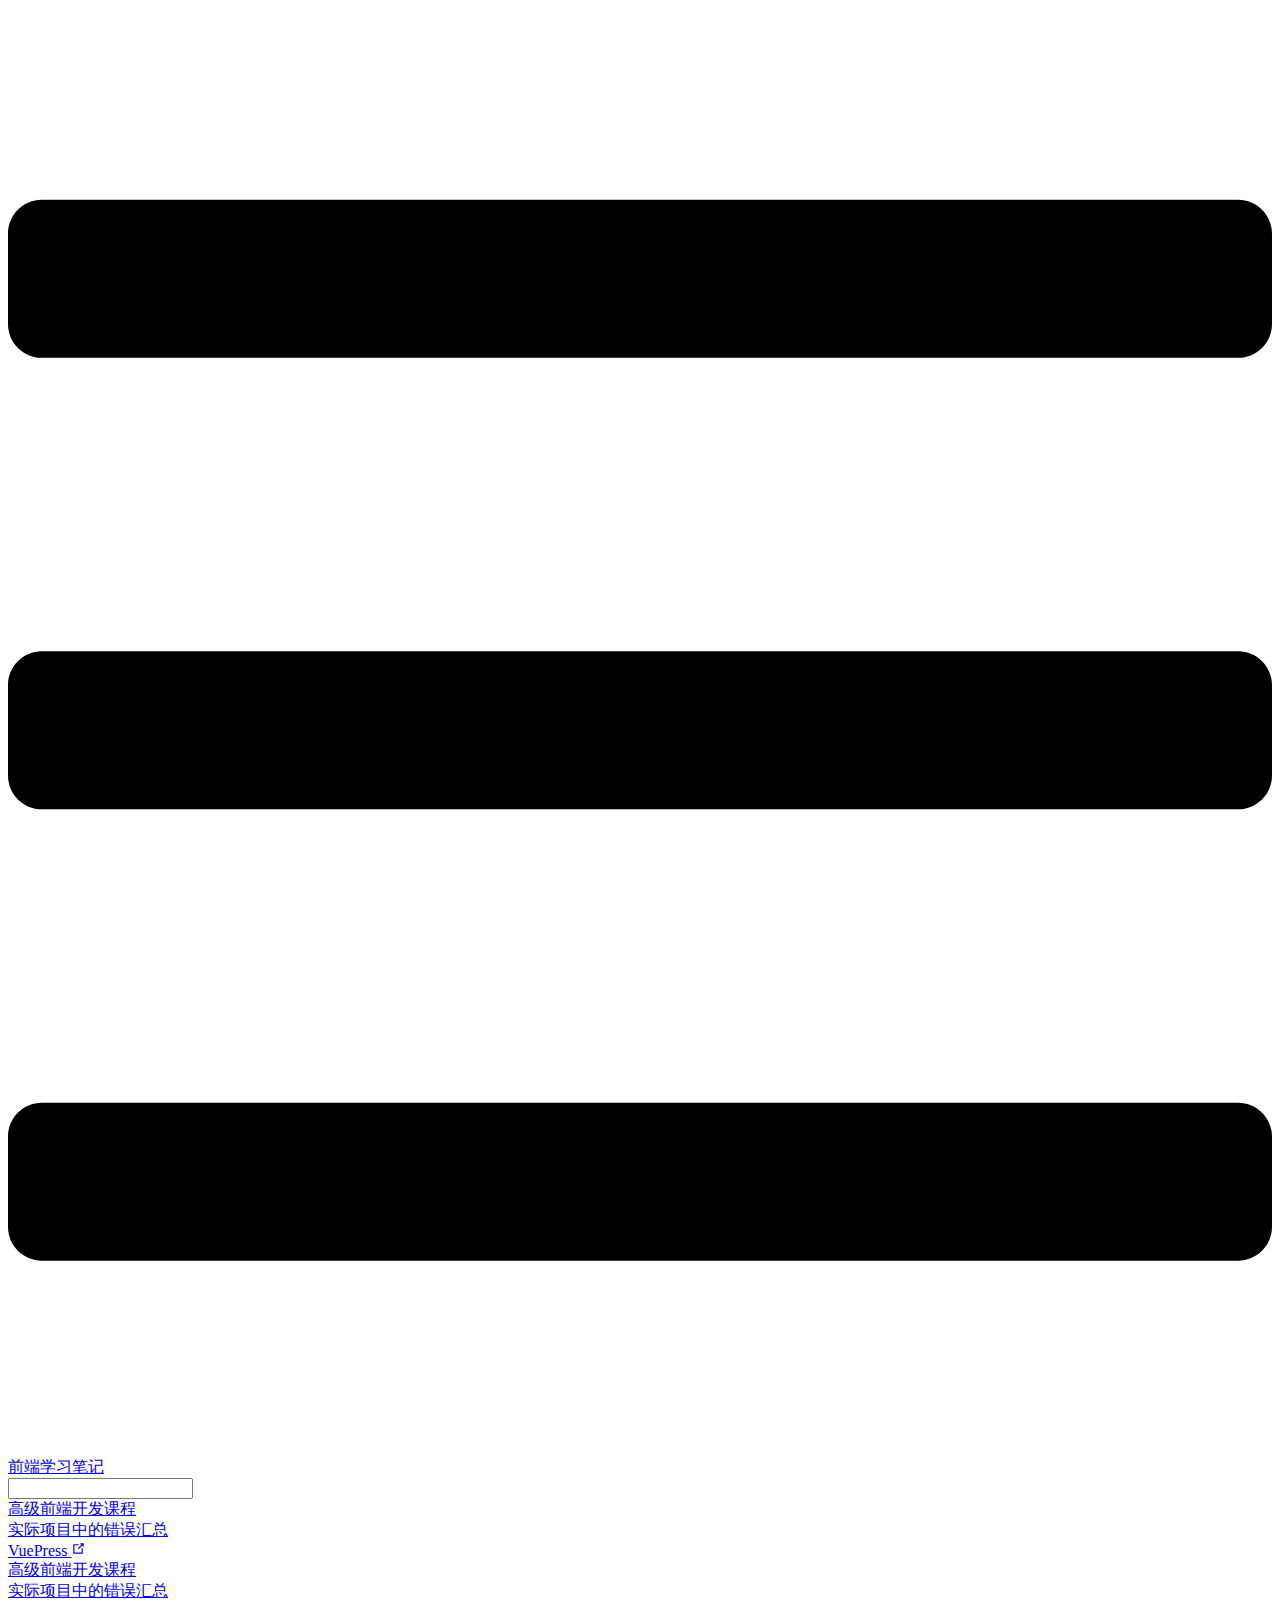
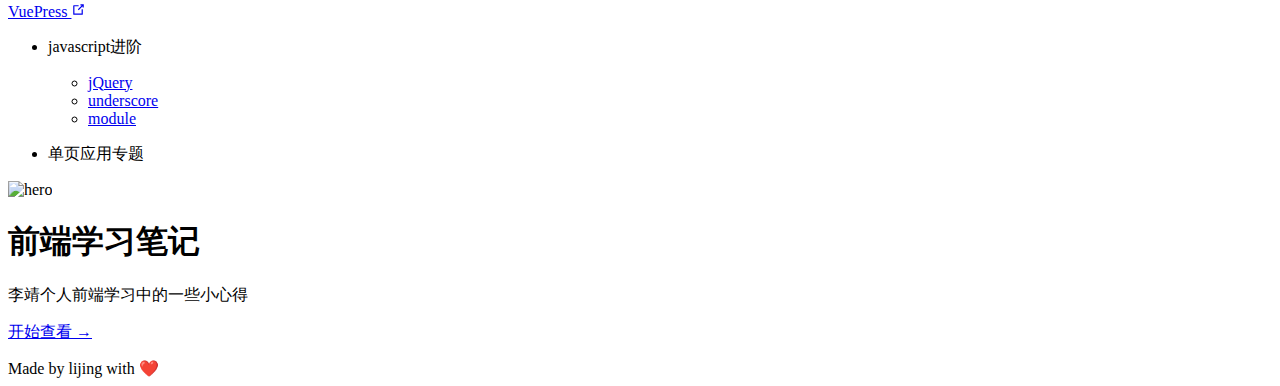
==== index.html @ 07d6388e "deploy" ====
<!DOCTYPE html>
<html lang="en-US">
  <head>
    <meta charset="utf-8">
    <meta name="viewport" content="width=device-width,initial-scale=1">
    <title>前端学习笔记</title>
    <meta name="description" content="李靖个人前端学习中的一些小心得">
    <meta name="theme-color" content="#3eaf7c">
  <meta name="apple-mobile-web-app-capable" content="yes">
  <meta name="apple-mobile-web-app-status-bar-style" content="black">
    
    <link rel="preload" href="/studyNote/assets/css/0.styles.6fd38bd2.css" as="style"><link rel="preload" href="/studyNote/assets/js/app.02bffa0e.js" as="script"><link rel="preload" href="/studyNote/assets/js/2.b929e3ab.js" as="script"><link rel="preload" href="/studyNote/assets/js/9.351de4cf.js" as="script"><link rel="prefetch" href="/studyNote/assets/js/10.e6fc926f.js"><link rel="prefetch" href="/studyNote/assets/js/11.90421d80.js"><link rel="prefetch" href="/studyNote/assets/js/12.9b05b6f8.js"><link rel="prefetch" href="/studyNote/assets/js/13.eb76ff54.js"><link rel="prefetch" href="/studyNote/assets/js/14.0ec94fa6.js"><link rel="prefetch" href="/studyNote/assets/js/15.3a29c745.js"><link rel="prefetch" href="/studyNote/assets/js/16.79ce35b0.js"><link rel="prefetch" href="/studyNote/assets/js/17.48bb69a1.js"><link rel="prefetch" href="/studyNote/assets/js/3.8faf4ed4.js"><link rel="prefetch" href="/studyNote/assets/js/4.b9368646.js"><link rel="prefetch" href="/studyNote/assets/js/5.2f979165.js"><link rel="prefetch" href="/studyNote/assets/js/6.60cb7b7b.js"><link rel="prefetch" href="/studyNote/assets/js/7.f527a147.js"><link rel="prefetch" href="/studyNote/assets/js/8.7de456d8.js">
    <link rel="stylesheet" href="/studyNote/assets/css/0.styles.6fd38bd2.css">
  </head>
  <body>
    <div id="app" data-server-rendered="true"><div class="theme-container no-sidebar"><header class="navbar"><div class="sidebar-button"><svg xmlns="http://www.w3.org/2000/svg" aria-hidden="true" role="img" viewBox="0 0 448 512" class="icon"><path fill="currentColor" d="M436 124H12c-6.627 0-12-5.373-12-12V80c0-6.627 5.373-12 12-12h424c6.627 0 12 5.373 12 12v32c0 6.627-5.373 12-12 12zm0 160H12c-6.627 0-12-5.373-12-12v-32c0-6.627 5.373-12 12-12h424c6.627 0 12 5.373 12 12v32c0 6.627-5.373 12-12 12zm0 160H12c-6.627 0-12-5.373-12-12v-32c0-6.627 5.373-12 12-12h424c6.627 0 12 5.373 12 12v32c0 6.627-5.373 12-12 12z"></path></svg></div> <a href="/studyNote/" class="home-link router-link-exact-active router-link-active"><!----> <span class="site-name">前端学习笔记</span></a> <div class="links"><div class="search-box"><input aria-label="Search" autocomplete="off" spellcheck="false" value=""> <!----></div> <nav class="nav-links can-hide"><div class="nav-item"><a href="/studyNote/guide/" class="nav-link">高级前端开发课程</a></div><div class="nav-item"><a href="/studyNote/config/" class="nav-link">实际项目中的错误汇总</a></div><div class="nav-item"><a href="https://www.vuepress.cn" target="_blank" rel="noopener noreferrer" class="nav-link external">
  VuePress
  <svg xmlns="http://www.w3.org/2000/svg" aria-hidden="true" x="0px" y="0px" viewBox="0 0 100 100" width="15" height="15" class="icon outbound"><path fill="currentColor" d="M18.8,85.1h56l0,0c2.2,0,4-1.8,4-4v-32h-8v28h-48v-48h28v-8h-32l0,0c-2.2,0-4,1.8-4,4v56C14.8,83.3,16.6,85.1,18.8,85.1z"></path> <polygon fill="currentColor" points="45.7,48.7 51.3,54.3 77.2,28.5 77.2,37.2 85.2,37.2 85.2,14.9 62.8,14.9 62.8,22.9 71.5,22.9"></polygon></svg></a></div> <!----></nav></div></header> <div class="sidebar-mask"></div> <aside class="sidebar"><nav class="nav-links"><div class="nav-item"><a href="/studyNote/guide/" class="nav-link">高级前端开发课程</a></div><div class="nav-item"><a href="/studyNote/config/" class="nav-link">实际项目中的错误汇总</a></div><div class="nav-item"><a href="https://www.vuepress.cn" target="_blank" rel="noopener noreferrer" class="nav-link external">
  VuePress
  <svg xmlns="http://www.w3.org/2000/svg" aria-hidden="true" x="0px" y="0px" viewBox="0 0 100 100" width="15" height="15" class="icon outbound"><path fill="currentColor" d="M18.8,85.1h56l0,0c2.2,0,4-1.8,4-4v-32h-8v28h-48v-48h28v-8h-32l0,0c-2.2,0-4,1.8-4,4v56C14.8,83.3,16.6,85.1,18.8,85.1z"></path> <polygon fill="currentColor" points="45.7,48.7 51.3,54.3 77.2,28.5 77.2,37.2 85.2,37.2 85.2,14.9 62.8,14.9 62.8,22.9 71.5,22.9"></polygon></svg></a></div> <!----></nav>  <ul class="sidebar-links"><li><section class="sidebar-group collapsable depth-0"><p class="sidebar-heading open"><span>javascript进阶</span> <span class="arrow down"></span></p> <ul class="sidebar-links sidebar-group-items"><li><a href="/studyNote/guide/" class="sidebar-link">jQuery</a></li><li><a href="/studyNote/guide/underscore.html" class="sidebar-link">underscore</a></li><li><a href="/studyNote/guide/module.html" class="sidebar-link">module</a></li></ul></section></li><li><section class="sidebar-group collapsable depth-0"><p class="sidebar-heading"><span>单页应用专题</span> <span class="arrow right"></span></p> <!----></section></li></ul> </aside> <main aria-labelledby="main-title" class="home"><header class="hero"><img src="https://v1.vuepress.vuejs.org/hero.png" alt="hero"> <h1 id="main-title">前端学习笔记</h1> <p class="description">
      李靖个人前端学习中的一些小心得
    </p> <p class="action"><a href="/studyNote/guide/" class="nav-link action-button">开始查看 →</a></p></header> <!----> <div class="theme-default-content custom content__default"></div> <div class="footer">
    Made by lijing with ❤️
  </div></main></div><div class="global-ui"></div></div>
    <script src="/studyNote/assets/js/app.02bffa0e.js" defer></script><script src="/studyNote/assets/js/2.b929e3ab.js" defer></script><script src="/studyNote/assets/js/9.351de4cf.js" defer></script>
  </body>
</html>
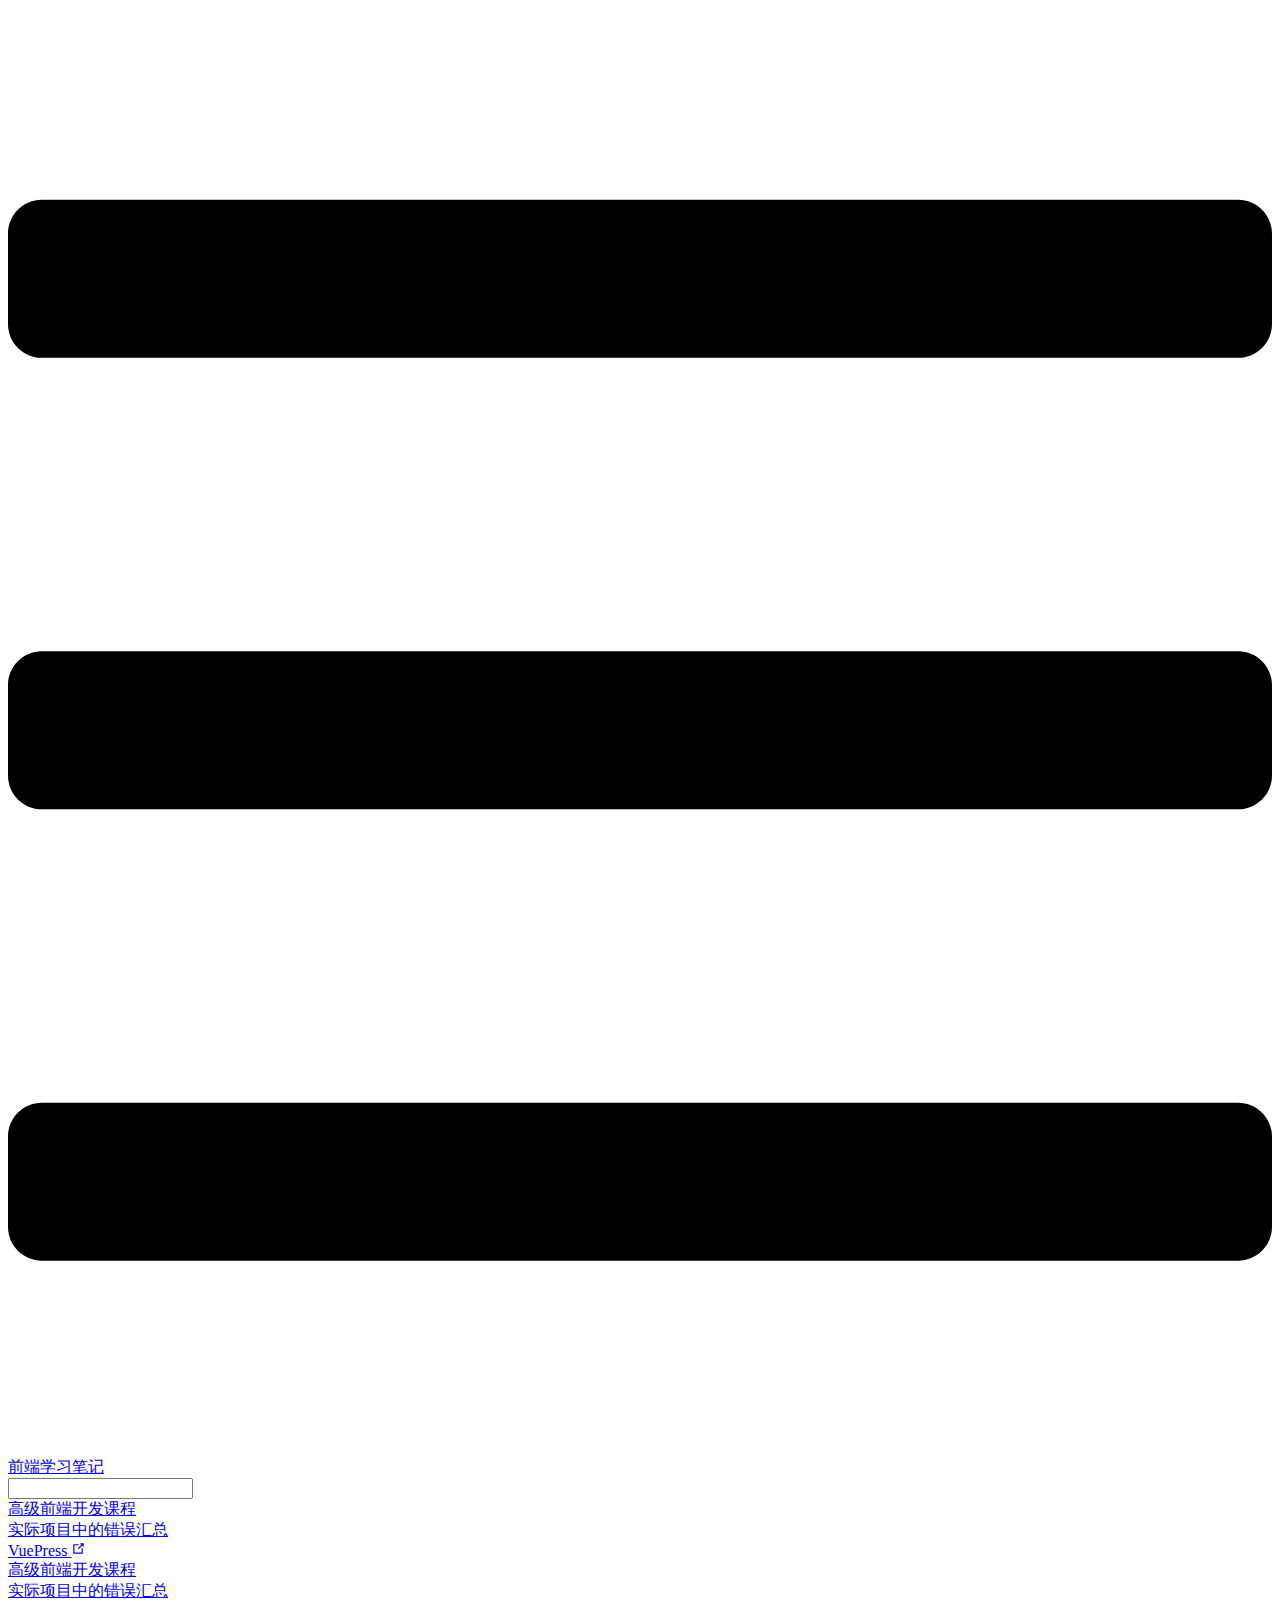
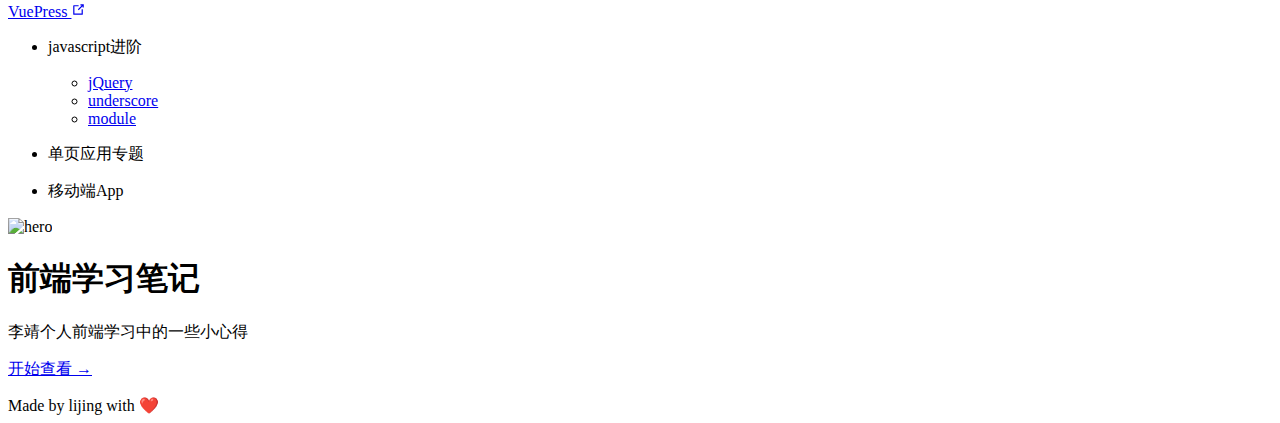
==== commit 322eaa8b: "deploy" ====
--- a/index.html
+++ b/index.html
@@ -9,7 +9,7 @@
   <meta name="apple-mobile-web-app-capable" content="yes">
   <meta name="apple-mobile-web-app-status-bar-style" content="black">
     
-    <link rel="preload" href="/studyNote/assets/css/0.styles.6fd38bd2.css" as="style"><link rel="preload" href="/studyNote/assets/js/app.02bffa0e.js" as="script"><link rel="preload" href="/studyNote/assets/js/2.b929e3ab.js" as="script"><link rel="preload" href="/studyNote/assets/js/9.351de4cf.js" as="script"><link rel="prefetch" href="/studyNote/assets/js/10.e6fc926f.js"><link rel="prefetch" href="/studyNote/assets/js/11.90421d80.js"><link rel="prefetch" href="/studyNote/assets/js/12.9b05b6f8.js"><link rel="prefetch" href="/studyNote/assets/js/13.eb76ff54.js"><link rel="prefetch" href="/studyNote/assets/js/14.0ec94fa6.js"><link rel="prefetch" href="/studyNote/assets/js/15.3a29c745.js"><link rel="prefetch" href="/studyNote/assets/js/16.79ce35b0.js"><link rel="prefetch" href="/studyNote/assets/js/17.48bb69a1.js"><link rel="prefetch" href="/studyNote/assets/js/3.8faf4ed4.js"><link rel="prefetch" href="/studyNote/assets/js/4.b9368646.js"><link rel="prefetch" href="/studyNote/assets/js/5.2f979165.js"><link rel="prefetch" href="/studyNote/assets/js/6.60cb7b7b.js"><link rel="prefetch" href="/studyNote/assets/js/7.f527a147.js"><link rel="prefetch" href="/studyNote/assets/js/8.7de456d8.js">
+    <link rel="preload" href="/studyNote/assets/css/0.styles.6fd38bd2.css" as="style"><link rel="preload" href="/studyNote/assets/js/app.09e3111a.js" as="script"><link rel="preload" href="/studyNote/assets/js/2.7b55cd0e.js" as="script"><link rel="preload" href="/studyNote/assets/js/8.67bc165a.js" as="script"><link rel="prefetch" href="/studyNote/assets/js/10.c21a42ba.js"><link rel="prefetch" href="/studyNote/assets/js/11.d092be4c.js"><link rel="prefetch" href="/studyNote/assets/js/12.2e31de3a.js"><link rel="prefetch" href="/studyNote/assets/js/13.9a21d262.js"><link rel="prefetch" href="/studyNote/assets/js/14.8ffe3e91.js"><link rel="prefetch" href="/studyNote/assets/js/15.6a07bf69.js"><link rel="prefetch" href="/studyNote/assets/js/16.8511ae30.js"><link rel="prefetch" href="/studyNote/assets/js/17.0dfe2dcb.js"><link rel="prefetch" href="/studyNote/assets/js/18.15b86135.js"><link rel="prefetch" href="/studyNote/assets/js/3.20726440.js"><link rel="prefetch" href="/studyNote/assets/js/4.d8a9bc88.js"><link rel="prefetch" href="/studyNote/assets/js/5.5854a3aa.js"><link rel="prefetch" href="/studyNote/assets/js/6.0f9d9b9a.js"><link rel="prefetch" href="/studyNote/assets/js/7.6805f621.js"><link rel="prefetch" href="/studyNote/assets/js/9.cab70fd6.js">
     <link rel="stylesheet" href="/studyNote/assets/css/0.styles.6fd38bd2.css">
   </head>
   <body>
@@ -17,11 +17,11 @@
   VuePress
   <svg xmlns="http://www.w3.org/2000/svg" aria-hidden="true" x="0px" y="0px" viewBox="0 0 100 100" width="15" height="15" class="icon outbound"><path fill="currentColor" d="M18.8,85.1h56l0,0c2.2,0,4-1.8,4-4v-32h-8v28h-48v-48h28v-8h-32l0,0c-2.2,0-4,1.8-4,4v56C14.8,83.3,16.6,85.1,18.8,85.1z"></path> <polygon fill="currentColor" points="45.7,48.7 51.3,54.3 77.2,28.5 77.2,37.2 85.2,37.2 85.2,14.9 62.8,14.9 62.8,22.9 71.5,22.9"></polygon></svg></a></div> <!----></nav></div></header> <div class="sidebar-mask"></div> <aside class="sidebar"><nav class="nav-links"><div class="nav-item"><a href="/studyNote/guide/" class="nav-link">高级前端开发课程</a></div><div class="nav-item"><a href="/studyNote/config/" class="nav-link">实际项目中的错误汇总</a></div><div class="nav-item"><a href="https://www.vuepress.cn" target="_blank" rel="noopener noreferrer" class="nav-link external">
   VuePress
-  <svg xmlns="http://www.w3.org/2000/svg" aria-hidden="true" x="0px" y="0px" viewBox="0 0 100 100" width="15" height="15" class="icon outbound"><path fill="currentColor" d="M18.8,85.1h56l0,0c2.2,0,4-1.8,4-4v-32h-8v28h-48v-48h28v-8h-32l0,0c-2.2,0-4,1.8-4,4v56C14.8,83.3,16.6,85.1,18.8,85.1z"></path> <polygon fill="currentColor" points="45.7,48.7 51.3,54.3 77.2,28.5 77.2,37.2 85.2,37.2 85.2,14.9 62.8,14.9 62.8,22.9 71.5,22.9"></polygon></svg></a></div> <!----></nav>  <ul class="sidebar-links"><li><section class="sidebar-group collapsable depth-0"><p class="sidebar-heading open"><span>javascript进阶</span> <span class="arrow down"></span></p> <ul class="sidebar-links sidebar-group-items"><li><a href="/studyNote/guide/" class="sidebar-link">jQuery</a></li><li><a href="/studyNote/guide/underscore.html" class="sidebar-link">underscore</a></li><li><a href="/studyNote/guide/module.html" class="sidebar-link">module</a></li></ul></section></li><li><section class="sidebar-group collapsable depth-0"><p class="sidebar-heading"><span>单页应用专题</span> <span class="arrow right"></span></p> <!----></section></li></ul> </aside> <main aria-labelledby="main-title" class="home"><header class="hero"><img src="https://v1.vuepress.vuejs.org/hero.png" alt="hero"> <h1 id="main-title">前端学习笔记</h1> <p class="description">
+  <svg xmlns="http://www.w3.org/2000/svg" aria-hidden="true" x="0px" y="0px" viewBox="0 0 100 100" width="15" height="15" class="icon outbound"><path fill="currentColor" d="M18.8,85.1h56l0,0c2.2,0,4-1.8,4-4v-32h-8v28h-48v-48h28v-8h-32l0,0c-2.2,0-4,1.8-4,4v56C14.8,83.3,16.6,85.1,18.8,85.1z"></path> <polygon fill="currentColor" points="45.7,48.7 51.3,54.3 77.2,28.5 77.2,37.2 85.2,37.2 85.2,14.9 62.8,14.9 62.8,22.9 71.5,22.9"></polygon></svg></a></div> <!----></nav>  <ul class="sidebar-links"><li><section class="sidebar-group collapsable depth-0"><p class="sidebar-heading open"><span>javascript进阶</span> <span class="arrow down"></span></p> <ul class="sidebar-links sidebar-group-items"><li><a href="/studyNote/guide/" class="sidebar-link">jQuery</a></li><li><a href="/studyNote/guide/underscore.html" class="sidebar-link">underscore</a></li><li><a href="/studyNote/guide/module.html" class="sidebar-link">module</a></li></ul></section></li><li><section class="sidebar-group collapsable depth-0"><p class="sidebar-heading"><span>单页应用专题</span> <span class="arrow right"></span></p> <!----></section></li><li><section class="sidebar-group collapsable depth-0"><p class="sidebar-heading"><span>移动端App</span> <span class="arrow right"></span></p> <!----></section></li></ul> </aside> <main aria-labelledby="main-title" class="home"><header class="hero"><img src="/studyNote/img/sumup.png" alt="hero"> <h1 id="main-title">前端学习笔记</h1> <p class="description">
       李靖个人前端学习中的一些小心得
     </p> <p class="action"><a href="/studyNote/guide/" class="nav-link action-button">开始查看 →</a></p></header> <!----> <div class="theme-default-content custom content__default"></div> <div class="footer">
     Made by lijing with ❤️
   </div></main></div><div class="global-ui"></div></div>
-    <script src="/studyNote/assets/js/app.02bffa0e.js" defer></script><script src="/studyNote/assets/js/2.b929e3ab.js" defer></script><script src="/studyNote/assets/js/9.351de4cf.js" defer></script>
+    <script src="/studyNote/assets/js/app.09e3111a.js" defer></script><script src="/studyNote/assets/js/2.7b55cd0e.js" defer></script><script src="/studyNote/assets/js/8.67bc165a.js" defer></script>
   </body>
 </html>
